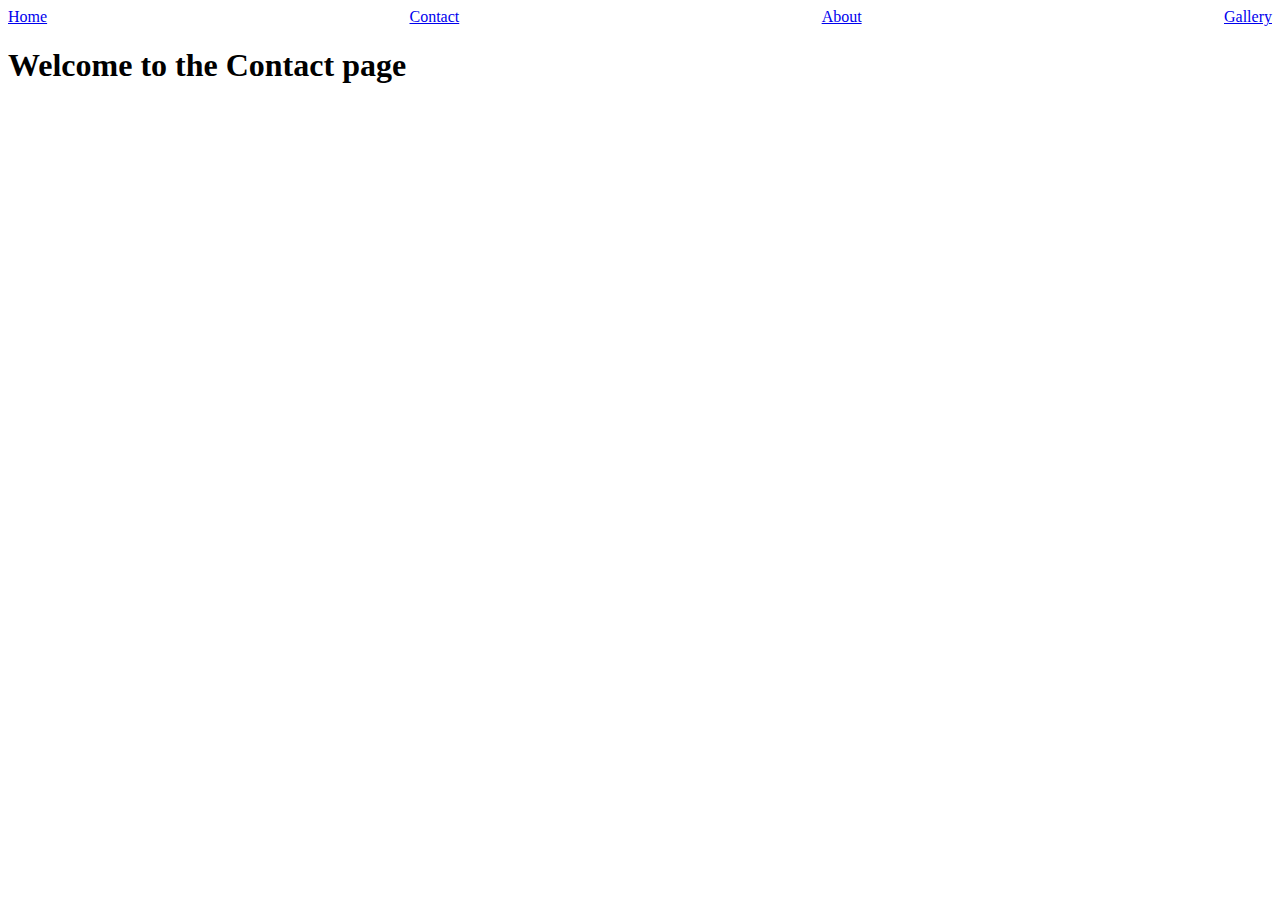
==== contact.html @ a3feb998 "added about and gallery pages and a navigation scheme" ====
<html lang="en">
<head>
    <meta charset="UTF-8">
    <meta name="viewport" content="width=device-width, initial-scale=1.0">
    <title>Contact</title>
</head>
<style>
    div{
        display: flex;
        justify-content: space-between;
    }
</style>
<body>
    <div>
        <a href="index.html">Home</a>
        <a href="contact.html">Contact</a>
        <a href="about.html">About</a>
        <a href="gallery.html">Gallery</a>
    </div>

<h1>Welcome to the Contact page</h1>

</body>
</html>
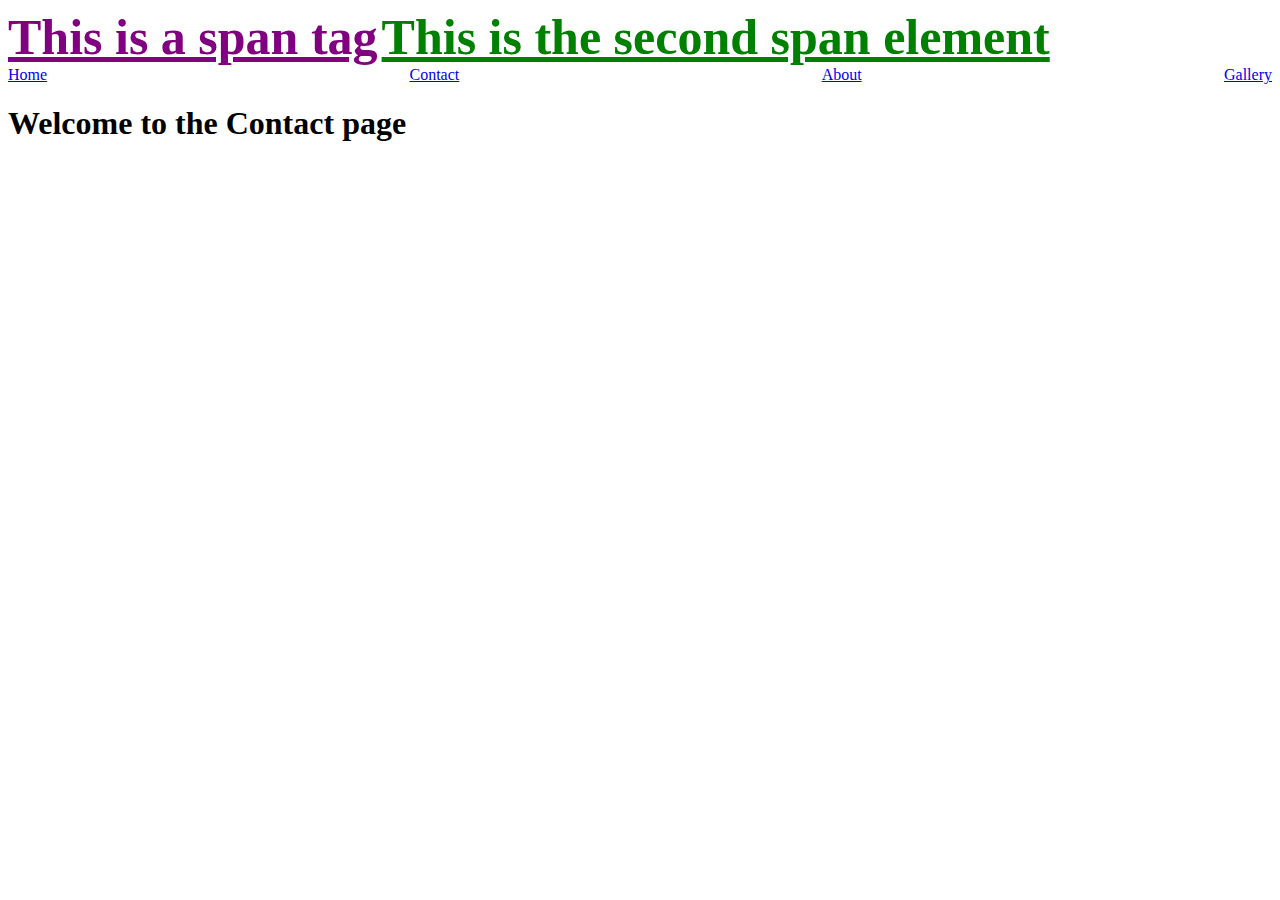
==== commit 6cebc10e: "adding CSS to the code" ====
--- a/contact.html
+++ b/contact.html
@@ -3,11 +3,18 @@
     <meta charset="UTF-8">
     <meta name="viewport" content="width=device-width, initial-scale=1.0">
     <title>Contact</title>
+    <link rel="stylesheet" href="styles.css">
+    <span style="color: purple;">This is a span tag</span>
+    <span>This  is the second span element</span>
 </head>
 <style>
     div{
         display: flex;
         justify-content: space-between;
+    }
+
+    span{
+        color: green;
     }
 </style>
 <body>
--- a/styles.css
+++ b/styles.css
@@ -0,0 +1,7 @@
+span{
+    color: red;
+    font-size: 50px;
+    font-weight: bold;
+    text-align: center;
+    text-decoration: underline;
+}